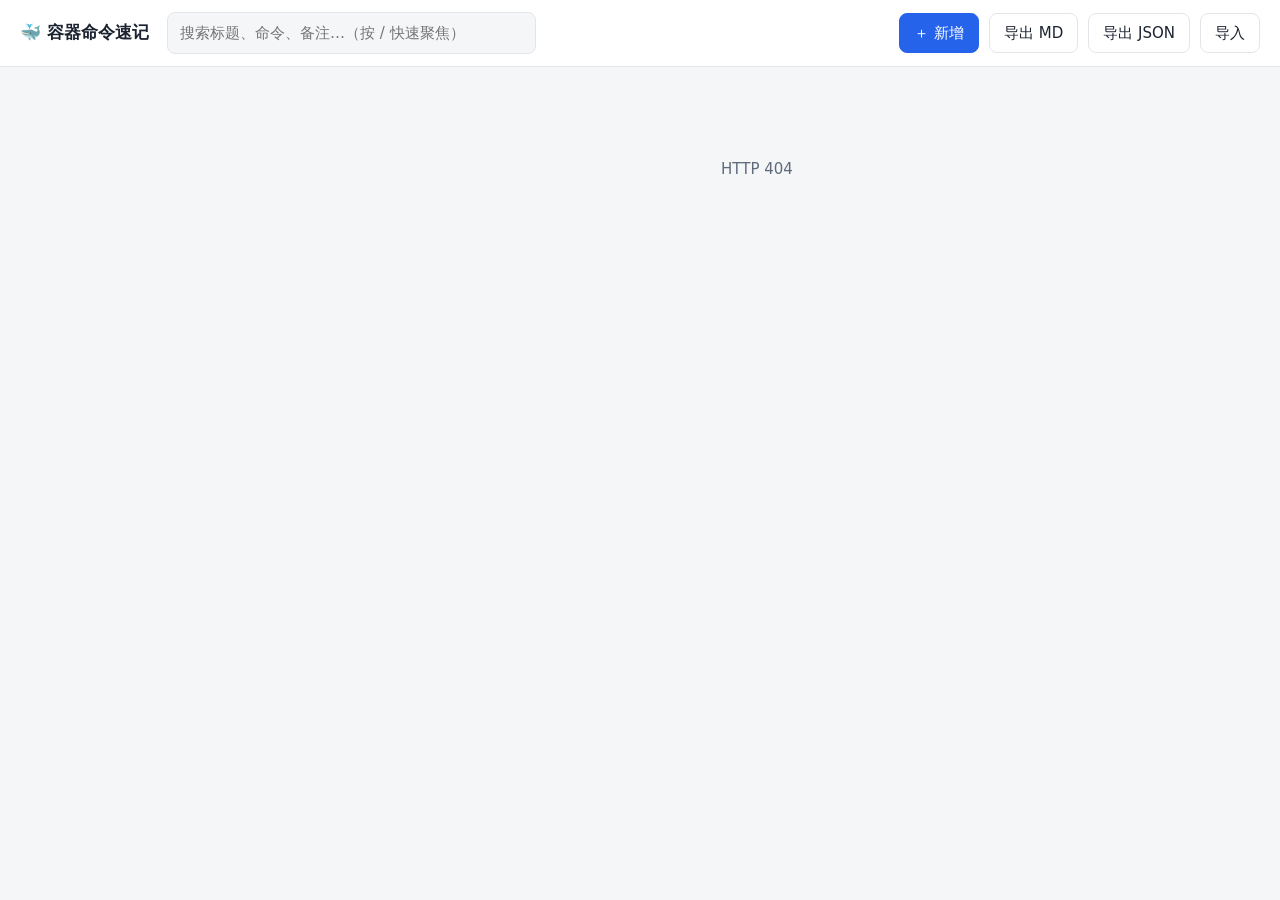
==== container-notes/index.html @ b67cd0c7 "Add container-notes: C local web app for collecting container commands A single-file C program (Wins" ====
<!doctype html>
<html lang="zh-CN">
<head>
<meta charset="utf-8">
<meta name="viewport" content="width=device-width, initial-scale=1">
<title>容器命令速记</title>
<link rel="icon" href="data:image/svg+xml,<svg xmlns='http://www.w3.org/2000/svg' viewBox='0 0 64 64'><rect width='64' height='64' rx='14' fill='%232563eb'/><path d='M10 34h44l-5 14H15z' fill='white'/><rect x='16' y='24' width='9' height='8' fill='white'/><rect x='27' y='24' width='9' height='8' fill='white'/><rect x='38' y='24' width='9' height='8' fill='white'/><rect x='27' y='14' width='9' height='8' fill='white'/></svg>">
<style>
:root{--bg:#f5f6f8;--panel:#fff;--text:#1c2330;--muted:#5f6b7a;--line:#e2e6eb;--accent:#2563eb;--accent-weak:#e9f0ff;--code-bg:#0f172a;--code-text:#e2e8f0;--danger:#c0392b;--mark:#fde68a;--shadow:0 1px 2px rgba(15,23,42,.06),0 4px 12px rgba(15,23,42,.04)}
@media (prefers-color-scheme:dark){:root{--bg:#0d1117;--panel:#161b22;--text:#e6edf3;--muted:#9aa5b1;--line:#2b323c;--accent:#5b95ff;--accent-weak:#1b2a45;--code-bg:#0a0e14;--code-text:#d7dee8;--danger:#ff7b72;--mark:#6b5a12;--shadow:none}}
*{box-sizing:border-box}
body{margin:0;background:var(--bg);color:var(--text);font:15px/1.6 "Segoe UI","Microsoft YaHei UI","Microsoft YaHei",system-ui,sans-serif}
button,input,textarea{font:inherit;color:inherit}
header{position:sticky;top:0;z-index:5;display:flex;gap:10px;align-items:center;padding:12px 20px;background:var(--panel);border-bottom:1px solid var(--line)}
.brand{font-weight:700;font-size:17px;white-space:nowrap;margin-right:8px}
#q{flex:1;max-width:560px;padding:8px 12px;border:1px solid var(--line);border-radius:8px;background:var(--bg);outline:none}
#q:focus,.field:focus{border-color:var(--accent);outline:none}
.spacer{flex:1}
.btn{padding:7px 14px;border:1px solid var(--line);border-radius:8px;background:var(--panel);cursor:pointer;white-space:nowrap}
.btn:hover{border-color:var(--accent);color:var(--accent)}
.btn.primary{background:var(--accent);border-color:var(--accent);color:#fff}
.btn.primary:hover{filter:brightness(1.08);color:#fff}
.btn.small{padding:2px 10px;font-size:13px}
.btn.danger:hover{border-color:var(--danger);color:var(--danger)}
.layout{display:grid;grid-template-columns:210px minmax(0,1fr);gap:24px;max-width:1280px;margin:0 auto;padding:20px}
aside{position:sticky;top:78px;align-self:start;display:flex;flex-direction:column;gap:2px}
.cat{display:flex;justify-content:space-between;align-items:center;gap:8px;padding:7px 12px;border:0;border-radius:8px;background:none;text-align:left;cursor:pointer}
.cat:hover{background:var(--accent-weak)}
.cat.on{background:var(--accent-weak);color:var(--accent);font-weight:600}
.cat b{font-weight:500;font-size:12px;color:var(--muted)}
.summary{color:var(--muted);font-size:13px;margin:0 0 10px}
.card{background:var(--panel);border:1px solid var(--line);border-radius:12px;padding:14px 16px;margin-bottom:14px;box-shadow:var(--shadow)}
.card-head{display:flex;gap:10px;align-items:center;flex-wrap:wrap}
.card h3{margin:0;font-size:16px;flex:1;min-width:160px}
.tag{font-size:12px;padding:1px 9px;border-radius:999px;background:var(--accent-weak);color:var(--accent);white-space:nowrap}
.actions{display:flex;gap:6px}
pre{margin:10px 0 0;padding:12px 14px;background:var(--code-bg);color:var(--code-text);border-radius:8px;overflow:auto;font:13.5px/1.55 "Cascadia Mono",Consolas,"Courier New",monospace;white-space:pre}
.note{margin:8px 0 0;color:var(--muted);font-size:14px;white-space:pre-wrap}
.meta{margin-top:6px;font-size:12px;color:var(--muted)}
mark{background:var(--mark);color:inherit;border-radius:2px}
pre mark{background:#b58900;color:#fff}
.empty{text-align:center;color:var(--muted);padding:60px 0}
dialog{border:1px solid var(--line);border-radius:14px;padding:0;width:min(760px,94vw);background:var(--panel);color:var(--text)}
dialog::backdrop{background:rgba(0,0,0,.45)}
form.edit{display:flex;flex-direction:column;gap:12px;padding:20px}
form.edit h2{margin:0;font-size:18px}
label{display:flex;flex-direction:column;gap:4px;font-size:13px;color:var(--muted)}
.field{padding:8px 10px;border:1px solid var(--line);border-radius:8px;background:var(--bg);color:var(--text);font-size:14px}
textarea.code{min-height:200px;font-family:"Cascadia Mono",Consolas,"Courier New",monospace;resize:vertical;white-space:pre;tab-size:4}
.row{display:grid;grid-template-columns:1fr 2fr;gap:12px}
.foot{display:flex;justify-content:flex-end;gap:8px;align-items:center}
.foot .hint{margin-right:auto;font-size:12px;color:var(--muted)}
#toast{position:fixed;left:50%;bottom:24px;transform:translateX(-50%);background:#1f2937;color:#fff;padding:8px 16px;border-radius:8px;opacity:0;transition:opacity .2s;pointer-events:none}
#toast.show{opacity:1}
@media (max-width:760px){header{flex-wrap:wrap}#q{order:9;flex-basis:100%;max-width:none}.layout{grid-template-columns:minmax(0,1fr);padding:16px}aside{position:static;flex-direction:row;flex-wrap:wrap}.row{grid-template-columns:1fr}}
</style>
</head>
<body>
<header>
<div class="brand">🐳 容器命令速记</div>
<input id="q" type="search" placeholder="搜索标题、命令、备注…（按 / 快速聚焦）" autocomplete="off">
<div class="spacer"></div>
<button class="btn primary" id="add">＋ 新增</button>
<button class="btn" id="exportMd" title="按分类导出为 Markdown 文档">导出 MD</button>
<button class="btn" id="exportJson" title="导出为 JSON，可用于备份和导入">导出 JSON</button>
<button class="btn" id="importBtn" title="导入本程序导出的 JSON（自动跳过重复）">导入</button>
<input type="file" id="importFile" accept=".json,application/json" hidden>
</header>

<div class="layout">
<aside id="cats"></aside>
<main>
<p class="summary" id="summary"></p>
<div id="list"><div class="empty">加载中…</div></div>
</main>
</div>

<dialog id="dlg">
<form id="form" class="edit" autocomplete="off">
<h2 id="formTitle">新增记录</h2>
<input type="hidden" name="sid">
<div class="row">
<label>分类<input class="field" name="category" list="catlist" required maxlength="40" placeholder="选择或输入新分类"></label>
<label>标题<input class="field" name="title" maxlength="200" placeholder="例如：查看 Pod 日志"></label>
</div>
<label>命令 / 代码<textarea class="field code" name="code" spellcheck="false" placeholder="kubectl logs -f &lt;pod名&gt; -n &lt;命名空间&gt;"></textarea></label>
<label>备注<textarea class="field" name="note" rows="3" placeholder="使用场景、参数说明、注意事项…"></textarea></label>
<div class="foot"><span class="hint">Ctrl + Enter 保存，Esc 取消</span><button type="button" class="btn" id="cancel">取消</button><button type="submit" class="btn primary">保存</button></div>
</form>
</dialog>
<datalist id="catlist"></datalist>
<div id="toast" role="status"></div>

<script>
(function () {
'use strict';
var ALL = '全部';
var DEFAULT_CATS = ['Docker', 'Dockerfile', 'Docker Compose', 'Kubernetes', 'Helm', 'Podman', '镜像仓库', '网络与存储', '排障调试', '其他'];
var items = [], cur = ALL, words = [];
var $ = function (s) { return document.querySelector(s); };
var dlg = $('#dlg'), form = $('#form');
var F = function (n) { return form.elements[n]; };

function esc(s) {
  return String(s).replace(/[&<>"']/g, function (c) {
    return { '&': '&amp;', '<': '&lt;', '>': '&gt;', '"': '&quot;', "'": '&#39;' }[c];
  });
}
// escape + wrap search hits in <mark>
function hl(s) {
  if (!words.length) return esc(s);
  var re = new RegExp('(' + words.map(function (w) { return w.replace(/[.*+?^${}()|[\]\\]/g, '\\$&'); }).join('|') + ')', 'gi');
  return String(s).split(re).map(function (p, i) { return i % 2 ? '<mark>' + esc(p) + '</mark>' : esc(p); }).join('');
}
function toast(msg) {
  var t = $('#toast');
  t.textContent = msg;
  t.classList.add('show');
  clearTimeout(toast.h);
  toast.h = setTimeout(function () { t.classList.remove('show'); }, 1800);
}
function api(path, data) {
  var opt = data ? {
    method: 'POST',
    headers: { 'Content-Type': 'application/x-www-form-urlencoded;charset=UTF-8', 'X-Requested-With': 'container-notes' },
    body: new URLSearchParams(data).toString()
  } : { cache: 'no-store' };
  return fetch(path, opt).catch(function () {
    throw new Error('无法连接本地服务，请确认 container-notes 程序窗口仍在运行');
  }).then(function (r) {
    return r.json().catch(function () { return {}; }).then(function (j) {
      if (!r.ok || j.ok === false) throw new Error(j.error || ('HTTP ' + r.status));
      return j;
    });
  });
}
function load() {
  return api('/api/list').then(function (j) { items = j.items || []; render(); })
    .catch(function (e) { $('#list').innerHTML = '<div class="empty">' + esc(e.message) + '</div>'; });
}
function catInfo() {
  var counts = {};
  items.forEach(function (i) { counts[i.category] = (counts[i.category] || 0) + 1; });
  var extra = Object.keys(counts).filter(function (c) { return DEFAULT_CATS.indexOf(c) < 0; })
    .sort(function (a, b) { return a.localeCompare(b, 'zh-CN'); });
  return { counts: counts, cats: DEFAULT_CATS.filter(function (c) { return counts[c]; }).concat(extra) };
}
function match(it) {
  if (cur !== ALL && it.category !== cur) return false;
  var h = (it.title + '\n' + it.code + '\n' + it.note + '\n' + it.category).toLowerCase();
  return words.every(function (w) { return h.indexOf(w) >= 0; });
}
function fmtTime(ts) {
  var d = new Date(ts * 1000), p = function (n) { return String(n).padStart(2, '0'); };
  return d.getFullYear() + '-' + p(d.getMonth() + 1) + '-' + p(d.getDate()) + ' ' + p(d.getHours()) + ':' + p(d.getMinutes());
}
function render() {
  var ci = catInfo();
  if (cur !== ALL && !ci.counts[cur]) cur = ALL;
  $('#cats').innerHTML = [ALL].concat(ci.cats).map(function (c) {
    return '<button class="cat' + (c === cur ? ' on' : '') + '" data-cat="' + esc(c) + '"><span>' + esc(c) +
      '</span><b>' + (c === ALL ? items.length : ci.counts[c]) + '</b></button>';
  }).join('');
  var all = DEFAULT_CATS.concat(Object.keys(ci.counts).filter(function (c) { return DEFAULT_CATS.indexOf(c) < 0; }));
  $('#catlist').innerHTML = all.map(function (c) { return '<option value="' + esc(c) + '">'; }).join('');

  var shown = items.filter(match).sort(function (a, b) { return (b.updated - a.updated) || (a.id - b.id); });
  $('#summary').textContent = (cur === ALL ? '全部分类' : cur) + ' · ' + shown.length + ' 条' +
    (words.length ? '（搜索：' + words.join(' ') + '）' : '');
  if (!shown.length) {
    $('#list').innerHTML = '<div class="empty">' + (items.length ? '没有匹配的记录' : '还没有记录，点击右上角「＋ 新增」开始收集') + '</div>';
    return;
  }
  $('#list').innerHTML = shown.map(function (it) {
    return '<article class="card" data-id="' + it.id + '"><div class="card-head"><span class="tag">' + esc(it.category) +
      '</span><h3>' + hl(it.title || '（无标题）') + '</h3><div class="actions">' +
      '<button class="btn small" data-act="copy" title="复制命令到剪贴板">复制</button>' +
      '<button class="btn small" data-act="edit">编辑</button>' +
      '<button class="btn small danger" data-act="del">删除</button></div></div>' +
      (it.code ? '<pre><code>' + hl(it.code) + '</code></pre>' : '') +
      (it.note ? '<p class="note">' + hl(it.note) + '</p>' : '') +
      (it.updated ? '<div class="meta">更新于 ' + fmtTime(it.updated) + '</div>' : '') + '</article>';
  }).join('');
}
function copy(text) {
  var fallback = function () {
    var ta = document.createElement('textarea');
    ta.value = text; ta.style.position = 'fixed'; ta.style.opacity = '0';
    document.body.appendChild(ta); ta.select(); document.execCommand('copy'); ta.remove();
  };
  (navigator.clipboard ? navigator.clipboard.writeText(text) : Promise.reject()).catch(fallback)
    .then(function () { toast('已复制到剪贴板'); });
}
function openForm(it) {
  form.reset();
  F('sid').value = it ? it.id : '';
  F('category').value = it ? it.category : (cur !== ALL ? cur : 'Docker');
  F('title').value = it ? it.title : '';
  F('code').value = it ? it.code : '';
  F('note').value = it ? it.note : '';
  $('#formTitle').textContent = it ? '编辑记录' : '新增记录';
  dlg.showModal();
  F(it ? 'code' : 'title').focus();
}
function download(name, text, type) {
  var a = document.createElement('a');
  a.href = URL.createObjectURL(new Blob([text], { type: type }));
  a.download = name;
  document.body.appendChild(a);
  a.click();
  setTimeout(function () { URL.revokeObjectURL(a.href); a.remove(); }, 0);
}
function stamp() {
  var d = new Date(), p = function (n) { return String(n).padStart(2, '0'); };
  return '' + d.getFullYear() + p(d.getMonth() + 1) + p(d.getDate());
}

$('#cats').addEventListener('click', function (e) {
  var b = e.target.closest('.cat');
  if (b) { cur = b.dataset.cat; render(); }
});
$('#q').addEventListener('input', function (e) {
  words = e.target.value.toLowerCase().split(/\s+/).filter(Boolean);
  render();
});
$('#list').addEventListener('click', function (e) {
  var b = e.target.closest('button[data-act]');
  if (!b) return;
  var id = +b.closest('.card').dataset.id;
  var it = items.filter(function (x) { return x.id === id; })[0];
  if (!it) return;
  if (b.dataset.act === 'copy') copy(it.code || it.title);
  else if (b.dataset.act === 'edit') openForm(it);
  else if (confirm('确定删除「' + (it.title || '无标题') + '」吗？此操作不可撤销。')) {
    api('/api/delete', { id: id }).then(function () { toast('已删除'); load(); })
      .catch(function (err) { alert('删除失败：' + err.message); });
  }
});
$('#add').addEventListener('click', function () { openForm(null); });
$('#cancel').addEventListener('click', function () { dlg.close(); });
form.addEventListener('submit', function (e) {
  e.preventDefault();
  var data = {
    id: F('sid').value,
    category: F('category').value.trim() || '其他',
    title: F('title').value.trim(),
    code: F('code').value.replace(/\s+$/, ''),
    note: F('note').value.trim()
  };
  if (!data.title && !data.code) { alert('标题和命令至少填写一项'); return; }
  api('/api/save', data).then(function () { dlg.close(); toast('已保存'); load(); })
    .catch(function (err) { alert('保存失败：' + err.message); });
});
form.addEventListener('keydown', function (e) {
  if (e.key === 'Enter' && (e.ctrlKey || e.metaKey)) { e.preventDefault(); form.requestSubmit(); }
});
document.addEventListener('keydown', function (e) {
  var tag = document.activeElement && document.activeElement.tagName;
  if (e.key === '/' && !dlg.open && tag !== 'INPUT' && tag !== 'TEXTAREA') { e.preventDefault(); $('#q').focus(); }
});

$('#exportJson').addEventListener('click', function () {
  var out = items.slice().sort(function (a, b) { return a.id - b.id; })
    .map(function (i) { return { category: i.category, title: i.title, code: i.code, note: i.note }; });
  download('container-notes-' + stamp() + '.json', JSON.stringify(out, null, 2), 'application/json');
});
$('#exportMd').addEventListener('click', function () {
  var md = '# 容器命令速记\n';
  catInfo().cats.forEach(function (c) {
    md += '\n## ' + c + '\n';
    items.filter(function (i) { return i.category === c; }).sort(function (a, b) { return a.id - b.id; }).forEach(function (i) {
      md += '\n### ' + (i.title || '（无标题）') + '\n';
      if (i.code) {
        var fence = i.code.indexOf('```') >= 0 ? '~~~~' : '```';
        md += '\n' + fence + '\n' + i.code + '\n' + fence + '\n';
      }
      if (i.note) md += '\n' + i.note + '\n';
    });
  });
  download('container-notes-' + stamp() + '.md', md, 'text/markdown');
});
$('#importBtn').addEventListener('click', function () { $('#importFile').click(); });
$('#importFile').addEventListener('change', function (e) {
  var f = e.target.files[0];
  e.target.value = '';
  if (!f) return;
  f.text().then(function (txt) {
    var list;
    try { list = JSON.parse(txt); } catch (_) { list = null; }
    if (!Array.isArray(list)) { alert('文件格式不正确：请选择本程序「导出 JSON」得到的文件'); return; }
    var seen = {}, added = 0, skipped = 0;
    items.forEach(function (i) { seen[i.title + '\u0000' + i.code] = 1; });
    var chain = Promise.resolve();
    list.forEach(function (r) {
      if (!r || typeof r !== 'object') return;
      var d = { category: String(r.category || '其他'), title: String(r.title || ''), code: String(r.code || ''), note: String(r.note || '') };
      var k = d.title + '\u0000' + d.code;
      if (!d.title && !d.code) return;
      if (seen[k]) { skipped++; return; }
      seen[k] = 1;
      chain = chain.then(function () { return api('/api/save', d); }).then(function () { added++; });
    });
    chain.catch(function (err) { alert('导入中断：' + err.message); })
      .then(function () { toast('导入 ' + added + ' 条，跳过重复 ' + skipped + ' 条'); load(); });
  });
});

load();
})();
</script>
</body>
</html>
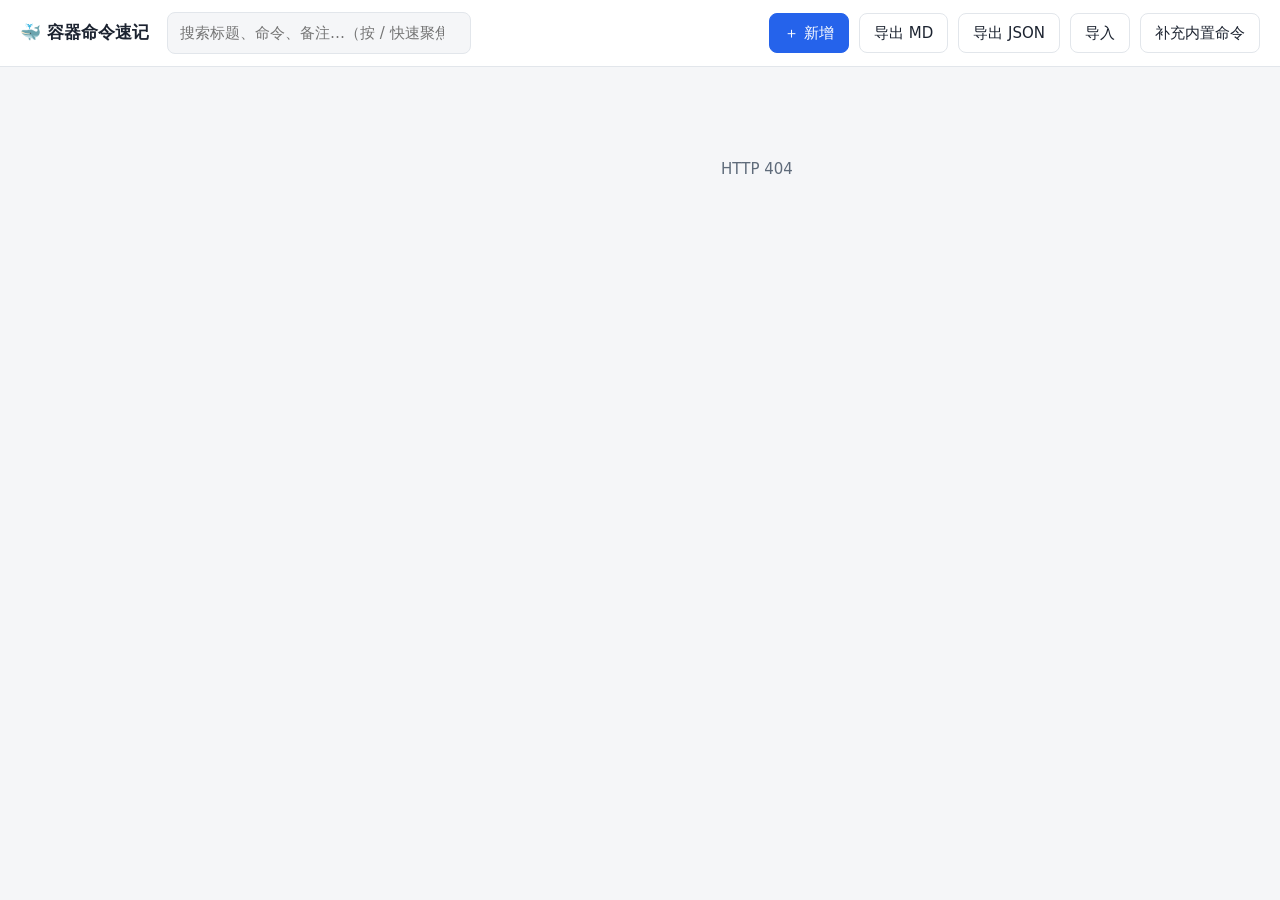
==== commit 9fd3889d: "container-notes: expand built-in commands to 302 and add merge button seed.json now covers Docker co" ====
--- a/container-notes/index.html
+++ b/container-notes/index.html
@@ -64,6 +64,7 @@
 <button class="btn" id="exportMd" title="按分类导出为 Markdown 文档">导出 MD</button>
 <button class="btn" id="exportJson" title="导出为 JSON，可用于备份和导入">导出 JSON</button>
 <button class="btn" id="importBtn" title="导入本程序导出的 JSON（自动跳过重复）">导入</button>
+<button class="btn" id="seedBtn" title="把程序内置的常用命令补充到你的记录中（自动跳过已有的）">补充内置命令</button>
 <input type="file" id="importFile" accept=".json,application/json" hidden>
 </header>
 
@@ -95,7 +96,8 @@
 (function () {
 'use strict';
 var ALL = '全部';
-var DEFAULT_CATS = ['Docker', 'Dockerfile', 'Docker Compose', 'Kubernetes', 'Helm', 'Podman', '镜像仓库', '网络与存储', '排障调试', '其他'];
+var DEFAULT_CATS = ['Docker', 'Docker 镜像', 'Dockerfile', 'Docker Compose', 'Kubernetes', 'K8s YAML 模板', 'Helm',
+  'Podman', 'containerd / crictl', '镜像仓库', '网络与存储', '排障调试', 'Windows 与 WSL', '其他'];
 var items = [], cur = ALL, words = [];
 var $ = function (s) { return document.querySelector(s); };
 var dlg = $('#dlg'), form = $('#form');
@@ -280,6 +282,23 @@
   download('container-notes-' + stamp() + '.md', md, 'text/markdown');
 });
 $('#importBtn').addEventListener('click', function () { $('#importFile').click(); });
+// adds records that are not already present (same title + code); returns a promise of the counts
+function importList(list) {
+  var seen = {}, added = 0, skipped = 0, chain = Promise.resolve();
+  items.forEach(function (i) { seen[i.title + '\u0000' + i.code] = 1; });
+  list.forEach(function (r) {
+    if (!r || typeof r !== 'object') return;
+    var d = { category: String(r.category || '其他'), title: String(r.title || ''), code: String(r.code || ''), note: String(r.note || '') };
+    var k = d.title + '\u0000' + d.code;
+    if (!d.title && !d.code) return;
+    if (seen[k]) { skipped++; return; }
+    seen[k] = 1;
+    chain = chain.then(function () { return api('/api/save', d); }).then(function () { added++; });
+  });
+  return chain.catch(function (err) { alert('导入中断：' + err.message); })
+    .then(function () { return load(); })
+    .then(function () { return { added: added, skipped: skipped }; });
+}
 $('#importFile').addEventListener('change', function (e) {
   var f = e.target.files[0];
   e.target.value = '';
@@ -288,21 +307,18 @@
     var list;
     try { list = JSON.parse(txt); } catch (_) { list = null; }
     if (!Array.isArray(list)) { alert('文件格式不正确：请选择本程序「导出 JSON」得到的文件'); return; }
-    var seen = {}, added = 0, skipped = 0;
-    items.forEach(function (i) { seen[i.title + '\u0000' + i.code] = 1; });
-    var chain = Promise.resolve();
-    list.forEach(function (r) {
-      if (!r || typeof r !== 'object') return;
-      var d = { category: String(r.category || '其他'), title: String(r.title || ''), code: String(r.code || ''), note: String(r.note || '') };
-      var k = d.title + '\u0000' + d.code;
-      if (!d.title && !d.code) return;
-      if (seen[k]) { skipped++; return; }
-      seen[k] = 1;
-      chain = chain.then(function () { return api('/api/save', d); }).then(function () { added++; });
+    return importList(list).then(function (n) { toast('导入 ' + n.added + ' 条，跳过重复 ' + n.skipped + ' 条'); });
+  });
+});
+$('#seedBtn').addEventListener('click', function () {
+  var b = this;
+  b.disabled = true;
+  api('/api/seed').then(function (list) {
+    return importList(list).then(function (n) {
+      toast(n.added ? '新增内置命令 ' + n.added + ' 条（已有的 ' + n.skipped + ' 条已跳过）' : '内置命令都已经在你的记录里了');
     });
-    chain.catch(function (err) { alert('导入中断：' + err.message); })
-      .then(function () { toast('导入 ' + added + ' 条，跳过重复 ' + skipped + ' 条'); load(); });
-  });
+  }).catch(function (err) { alert('读取内置命令失败：' + err.message); })
+    .then(function () { b.disabled = false; });
 });
 
 load();
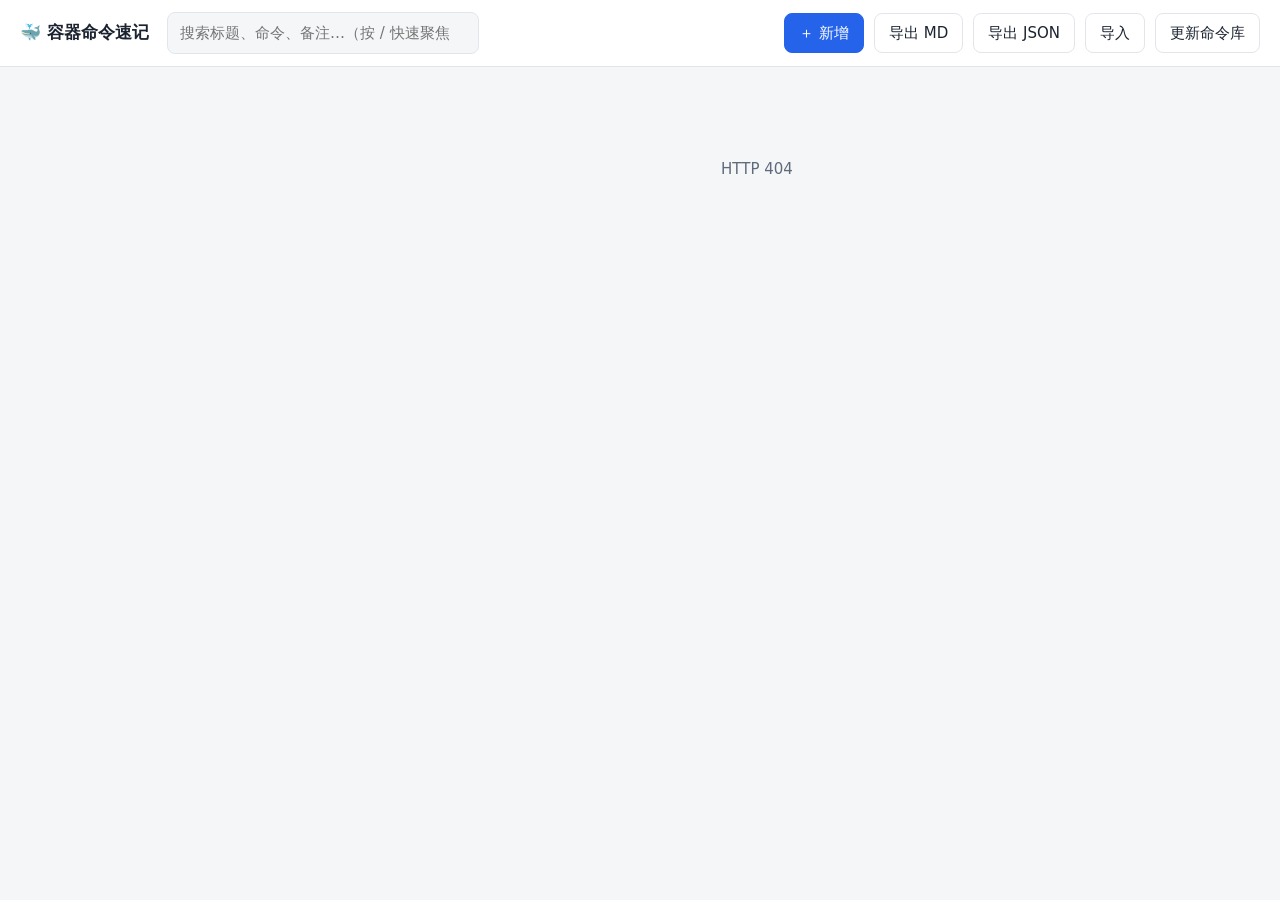
==== commit 98f04f79: "container-notes: add OpenShift commands and online auto-update - 351 OpenShift entries: 125 hand-wri" ====
--- a/container-notes/index.html
+++ b/container-notes/index.html
@@ -64,7 +64,7 @@
 <button class="btn" id="exportMd" title="按分类导出为 Markdown 文档">导出 MD</button>
 <button class="btn" id="exportJson" title="导出为 JSON，可用于备份和导入">导出 JSON</button>
 <button class="btn" id="importBtn" title="导入本程序导出的 JSON（自动跳过重复）">导入</button>
-<button class="btn" id="seedBtn" title="把程序内置的常用命令补充到你的记录中（自动跳过已有的）">补充内置命令</button>
+<button class="btn" id="seedBtn" title="从内置命令和在线命令库补充缺少的命令（自动跳过已有的）">更新命令库</button>
 <input type="file" id="importFile" accept=".json,application/json" hidden>
 </header>
 
@@ -97,7 +97,11 @@
 'use strict';
 var ALL = '全部';
 var DEFAULT_CATS = ['Docker', 'Docker 镜像', 'Dockerfile', 'Docker Compose', 'Kubernetes', 'K8s YAML 模板', 'Helm',
-  'Podman', 'containerd / crictl', '镜像仓库', '网络与存储', '排障调试', 'Windows 与 WSL', '其他'];
+  'OpenShift', 'OpenShift 管理', 'OpenShift 命令大全', 'Podman', 'containerd / crictl', '镜像仓库', '网络与存储',
+  '排障调试', 'Windows 与 WSL', '其他'];
+// Online command library: the seed.json in the project's GitHub repo, kept up to date by a scheduled job.
+var UPDATE_URL = 'https://raw.githubusercontent.com/test-qixiuxian/TEST-QIXIUXIAN/claude/relaxed-lamport-urrt8l/container-notes/seed.json';
+var CHECK_KEY = 'cn-update-checked', SEEN_KEY = 'cn-update-seen';
 var items = [], cur = ALL, words = [];
 var $ = function (s) { return document.querySelector(s); };
 var dlg = $('#dlg'), form = $('#form');
@@ -310,18 +314,55 @@
     return importList(list).then(function (n) { toast('导入 ' + n.added + ' 条，跳过重复 ' + n.skipped + ' 条'); });
   });
 });
+function keyOf(r) { return r.title + '\u0000' + r.code; }
+function store(k, v) { try { if (v === undefined) return localStorage.getItem(k); localStorage.setItem(k, v); } catch (e) { return null; } }
+// fetches the online library; resolves to a cleaned array, rejects when offline or malformed
+function fetchRemote() {
+  return fetch(UPDATE_URL, { cache: 'no-store' }).then(function (r) {
+    if (!r.ok) throw new Error('HTTP ' + r.status);
+    return r.json();
+  }).then(function (list) {
+    if (!Array.isArray(list)) throw new Error('bad format');
+    return list.slice(0, 5000).filter(function (r) {
+      return r && typeof r.title === 'string' && typeof r.code === 'string' && r.title.length <= 200 && r.code.length <= 20000;
+    });
+  });
+}
+// remembers every online entry already offered, so commands the user deleted are not added back
+function markSeen(list) {
+  var seen = {};
+  try { (JSON.parse(store(SEEN_KEY)) || []).forEach(function (k) { seen[k] = 1; }); } catch (e) {}
+  list.forEach(function (r) { seen[keyOf(r)] = 1; });
+  store(SEEN_KEY, JSON.stringify(Object.keys(seen)));
+  store(CHECK_KEY, String(Date.now()));
+}
+// at most once a day: silently add new commands from the online library
+function autoUpdate() {
+  try { localStorage.setItem('cn-probe', '1'); localStorage.removeItem('cn-probe'); } catch (e) { return; } // no storage
+  if (Date.now() - (+store(CHECK_KEY) || 0) < 20 * 3600 * 1000) return;
+  fetchRemote().then(function (remote) {
+    var seen = {};
+    try { (JSON.parse(store(SEEN_KEY)) || []).forEach(function (k) { seen[k] = 1; }); } catch (e) {}
+    var fresh = remote.filter(function (r) { return !seen[keyOf(r)]; });
+    return importList(fresh).then(function (n) {
+      markSeen(remote);
+      if (n.added) toast('命令库已自动更新：新增 ' + n.added + ' 条');
+    });
+  }).catch(function () { /* offline or blocked: try again next time */ });
+}
 $('#seedBtn').addEventListener('click', function () {
-  var b = this;
+  var b = this, online = true;
   b.disabled = true;
-  api('/api/seed').then(function (list) {
-    return importList(list).then(function (n) {
-      toast(n.added ? '新增内置命令 ' + n.added + ' 条（已有的 ' + n.skipped + ' 条已跳过）' : '内置命令都已经在你的记录里了');
-    });
-  }).catch(function (err) { alert('读取内置命令失败：' + err.message); })
+  Promise.all([api('/api/seed'), fetchRemote().catch(function () { online = false; return []; })]).then(function (r) {
+    return importList(r[0].concat(r[1])).then(function (n) {
+      if (online) markSeen(r[1]);
+      toast((n.added ? '新增 ' + n.added + ' 条命令' : '没有新命令，已是最新') + (online ? '' : '（在线命令库连接失败，只检查了内置命令）'));
+    });
+  }).catch(function (err) { alert('更新失败：' + err.message); })
     .then(function () { b.disabled = false; });
 });
 
-load();
+load().then(autoUpdate);
 })();
 </script>
 </body>
